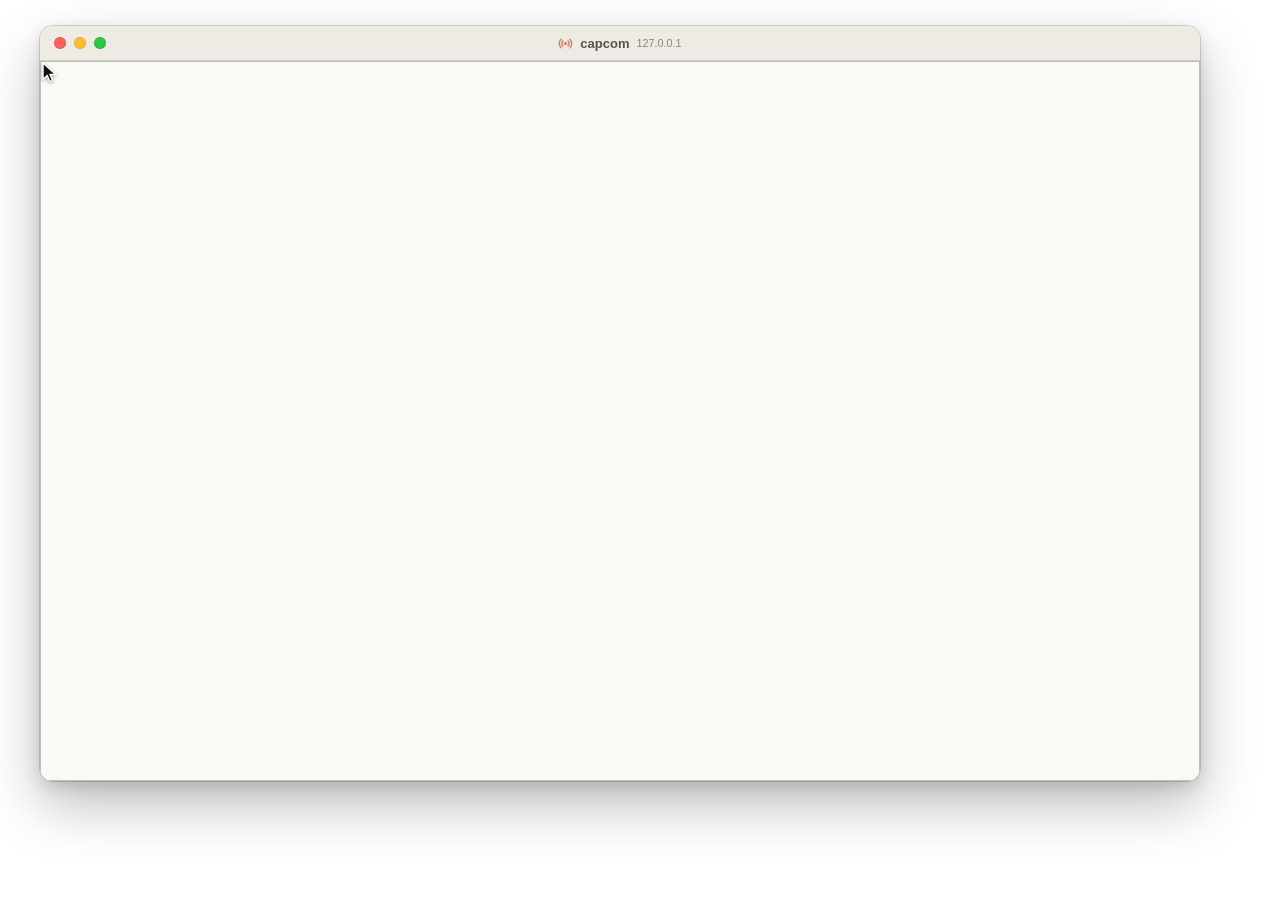
==== .github/scripts/demo/frame.html @ 638447d6 "docs(readme): generators for the banner, the cards and the demo Every picture in the README is built" ====
<!doctype html>
<!-- The demo's window: a macOS-style frame (traffic lights, title bar, rounded
     corners, soft shadow) around a screenshot of capcom's page, with a cursor.
     record.py loads it in headless Chrome and calls show() for every frame. -->
<meta charset="utf-8">
<style>
  html, body { margin: 0; background: transparent; }
  .stage { padding: 26px 40px 54px; width: max-content; }
  .win { position: relative; width: 1160px; border-radius: 12px; overflow: hidden; background: #FAF9F5;
    box-shadow: 0 24px 56px rgba(0, 0, 0, .26), 0 6px 16px rgba(0, 0, 0, .12), 0 0 0 .5px rgba(0, 0, 0, .3); }
  .bar { position: relative; height: 34px; display: flex; align-items: center; background: #EDEBE4;
    border-bottom: .5px solid rgba(0, 0, 0, .14); }
  .lights { display: flex; gap: 8px; padding-left: 14px; }
  .lights i { width: 12px; height: 12px; border-radius: 50%; box-shadow: inset 0 0 0 .5px rgba(0, 0, 0, .18); }
  .title { position: absolute; inset: 0; display: flex; align-items: center; justify-content: center; gap: 7px;
    font: 600 13px -apple-system, BlinkMacSystemFont, "Segoe UI", "Noto Sans", Helvetica, Arial, sans-serif; color: #55534d; }
  .title small { font-weight: 400; color: #8a877f; }
  .screen { position: relative; width: 1160px; height: 720px; }
  .screen img { position: absolute; inset: 0; width: 1160px; height: 720px; display: block; }
  #next { opacity: 0; }
  #cursor { position: absolute; left: 0; top: 0; width: 22px; height: 22px; pointer-events: none;
    transform-origin: 3px 2px; filter: drop-shadow(0 1px 1.5px rgba(0, 0, 0, .35)); }
</style>
<div class="stage">
  <div class="win">
    <div class="bar">
      <div class="lights"><i style="background:#ff5f57"></i><i style="background:#febc2e"></i><i style="background:#28c840"></i></div>
      <div class="title">
        <svg width="15" height="15" viewBox="0 0 24 24" fill="none" stroke="#D97757" stroke-width="2.2" stroke-linecap="round">
          <circle cx="12" cy="12" r="2.4" fill="#D97757" stroke="none"/><path d="M8 8a5.7 5.7 0 0 0 0 8M16 8a5.7 5.7 0 0 1 0 8M5 5a9.9 9.9 0 0 0 0 14M19 5a9.9 9.9 0 0 1 0 14"/>
        </svg>
        capcom <small>127.0.0.1</small>
      </div>
    </div>
    <div class="screen">
      <img id="shot" alt="">
      <img id="next" alt="">
      <svg id="cursor" viewBox="0 0 22 22">
        <path d="M3 2 L3 18.5 L7.2 14.6 L9.9 20.6 L12.6 19.4 L10 13.5 L15.8 13.5 Z" fill="#111" stroke="#fff" stroke-width="1.4" stroke-linejoin="round"/>
      </svg>
    </div>
  </div>
</div>
<script>
  // One frame: the page's screenshot, the cursor at (x, y) in page pixels, pressed
  // or not, and optionally a second screenshot mixed over it (the loop's cross-fade).
  async function show(f) {
    const shot = document.getElementById('shot'), next = document.getElementById('next');
    if (shot.getAttribute('src') !== f.src) { shot.src = f.src; await shot.decode(); }
    if (f.next) { if (next.getAttribute('src') !== f.next) { next.src = f.next; await next.decode(); } }
    next.style.opacity = f.next ? f.mix : 0;
    const c = document.getElementById('cursor');
    c.style.display = f.x == null ? 'none' : '';
    c.style.transform = `translate(${f.x - 3}px, ${f.y - 2}px) scale(${f.press ? 0.86 : 1})`;
    await new Promise((r) => requestAnimationFrame(() => requestAnimationFrame(r)));
  }
</script>
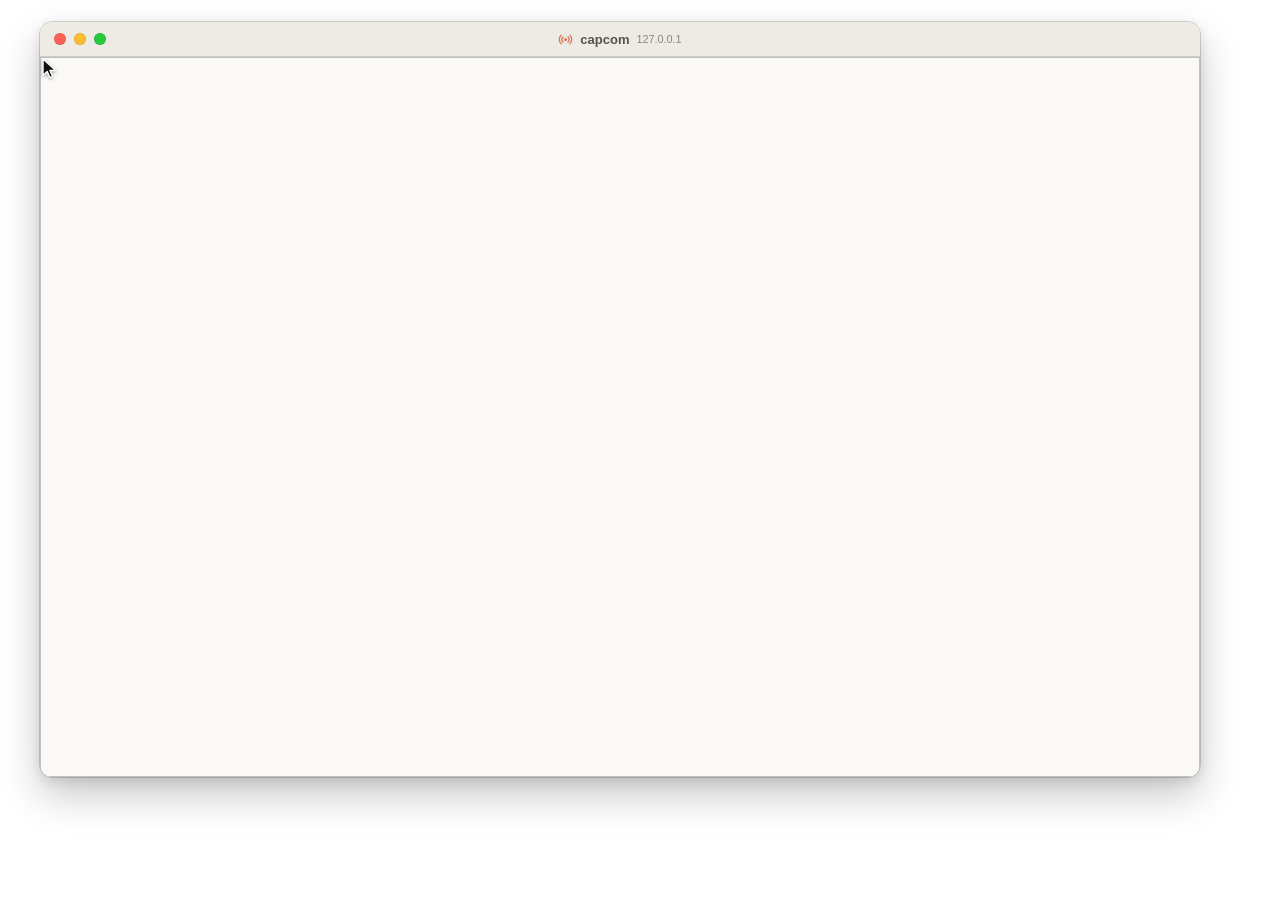
==== commit e87030b0: "docs(readme): tell the demo as a story, recorded in light and dark The demo now follows one jump fro" ====
--- a/.github/scripts/demo/frame.html
+++ b/.github/scripts/demo/frame.html
@@ -1,26 +1,44 @@
 <!doctype html>
 <!-- The demo's window: a macOS-style frame (traffic lights, title bar, rounded
-     corners, soft shadow) around a screenshot of capcom's page, with a cursor.
+     corners, soft shadow) around a screenshot of capcom's page, with a cursor,
+     and under it a caption strip naming the story's steps, the current one
+     highlighted. Light by default; <body class="dark"> for GitHub's dark theme.
      record.py loads it in headless Chrome and calls show() for every frame. -->
 <meta charset="utf-8">
 <style>
   html, body { margin: 0; background: transparent; }
-  .stage { padding: 26px 40px 54px; width: max-content; }
-  .win { position: relative; width: 1160px; border-radius: 12px; overflow: hidden; background: #FAF9F5;
-    box-shadow: 0 24px 56px rgba(0, 0, 0, .26), 0 6px 16px rgba(0, 0, 0, .12), 0 0 0 .5px rgba(0, 0, 0, .3); }
-  .bar { position: relative; height: 34px; display: flex; align-items: center; background: #EDEBE4;
-    border-bottom: .5px solid rgba(0, 0, 0, .14); }
+  body { --win: #FAF9F5; --bar: #EDEBE4; --edge: rgba(0, 0, 0, .14); --ring: rgba(0, 0, 0, .3);
+    --title: #55534d; --dim: #8a877f; --fg: #1f2328; --muted: #59636e; --accent: #D97757;
+    --shadow: 0 18px 40px rgba(0, 0, 0, .22), 0 4px 12px rgba(0, 0, 0, .1); }
+  body.dark { --win: #262624; --bar: #2f2e2b; --edge: rgba(255, 255, 255, .08); --ring: rgba(255, 255, 255, .16);
+    --title: #d6d3ca; --dim: #9a978f; --fg: #f0f6fc; --muted: #9198a1;
+    --shadow: 0 18px 40px rgba(0, 0, 0, .55), 0 4px 12px rgba(0, 0, 0, .35); }
+  .stage { padding: 22px 40px 0; width: 1160px; height: 834px; }
+  .win { position: relative; width: 1160px; border-radius: 12px; overflow: hidden; background: var(--win);
+    box-shadow: var(--shadow), 0 0 0 .5px var(--ring); }
+  .bar { position: relative; height: 34px; display: flex; align-items: center; background: var(--bar);
+    border-bottom: .5px solid var(--edge); }
   .lights { display: flex; gap: 8px; padding-left: 14px; }
   .lights i { width: 12px; height: 12px; border-radius: 50%; box-shadow: inset 0 0 0 .5px rgba(0, 0, 0, .18); }
   .title { position: absolute; inset: 0; display: flex; align-items: center; justify-content: center; gap: 7px;
-    font: 600 13px -apple-system, BlinkMacSystemFont, "Segoe UI", "Noto Sans", Helvetica, Arial, sans-serif; color: #55534d; }
-  .title small { font-weight: 400; color: #8a877f; }
+    font: 600 13px -apple-system, BlinkMacSystemFont, "Segoe UI", "Noto Sans", Helvetica, Arial, sans-serif; color: var(--title); }
+  .title small { font-weight: 400; color: var(--dim); }
   .screen { position: relative; width: 1160px; height: 720px; }
   .screen img { position: absolute; inset: 0; width: 1160px; height: 720px; display: block; }
   #next { opacity: 0; }
   #cursor { position: absolute; left: 0; top: 0; width: 22px; height: 22px; pointer-events: none;
     transform-origin: 3px 2px; filter: drop-shadow(0 1px 1.5px rgba(0, 0, 0, .35)); }
+  .steps { display: flex; justify-content: center; align-items: center; gap: 12px; margin-top: 24px; height: 30px;
+    font: 20px/30px -apple-system, BlinkMacSystemFont, "Segoe UI", "Noto Sans", Helvetica, Arial, sans-serif;
+    color: var(--muted); white-space: nowrap; }
+  .steps span { display: inline-flex; align-items: center; gap: 7px; opacity: .62; }
+  .steps b { display: inline-flex; width: 22px; height: 22px; border-radius: 50%; align-items: center; justify-content: center;
+    font-size: 13px; font-weight: 700; color: var(--win); background: var(--muted); }
+  .steps i { font-style: normal; opacity: .45; }
+  .steps span.on { opacity: 1; color: var(--fg); font-weight: 600; }
+  .steps span.on b { background: var(--accent); color: #fff; }
 </style>
+<body>
 <div class="stage">
   <div class="win">
     <div class="bar">
@@ -40,10 +58,25 @@
       </svg>
     </div>
   </div>
+  <div class="steps" id="steps"></div>
 </div>
 <script>
+  // The caption strip: the story's steps, set once by record.py.
+  function steps(names) {
+    const box = document.getElementById('steps');
+    box.innerHTML = '';
+    names.forEach((n, i) => {
+      if (i) { const arrow = document.createElement('i'); arrow.textContent = '→'; box.append(arrow); }
+      const s = document.createElement('span');
+      const b = document.createElement('b');
+      b.textContent = String(i + 1);
+      s.append(b, n);
+      box.append(s);
+    });
+  }
   // One frame: the page's screenshot, the cursor at (x, y) in page pixels, pressed
-  // or not, and optionally a second screenshot mixed over it (the loop's cross-fade).
+  // or not, the current step, and optionally a second screenshot mixed over it (the
+  // loop's cross-fade).
   async function show(f) {
     const shot = document.getElementById('shot'), next = document.getElementById('next');
     if (shot.getAttribute('src') !== f.src) { shot.src = f.src; await shot.decode(); }
@@ -52,6 +85,8 @@
     const c = document.getElementById('cursor');
     c.style.display = f.x == null ? 'none' : '';
     c.style.transform = `translate(${f.x - 3}px, ${f.y - 2}px) scale(${f.press ? 0.86 : 1})`;
+    [...document.querySelectorAll('#steps span')].forEach((s, i) => s.classList.toggle('on', i === f.step));
     await new Promise((r) => requestAnimationFrame(() => requestAnimationFrame(r)));
   }
 </script>
+</body>
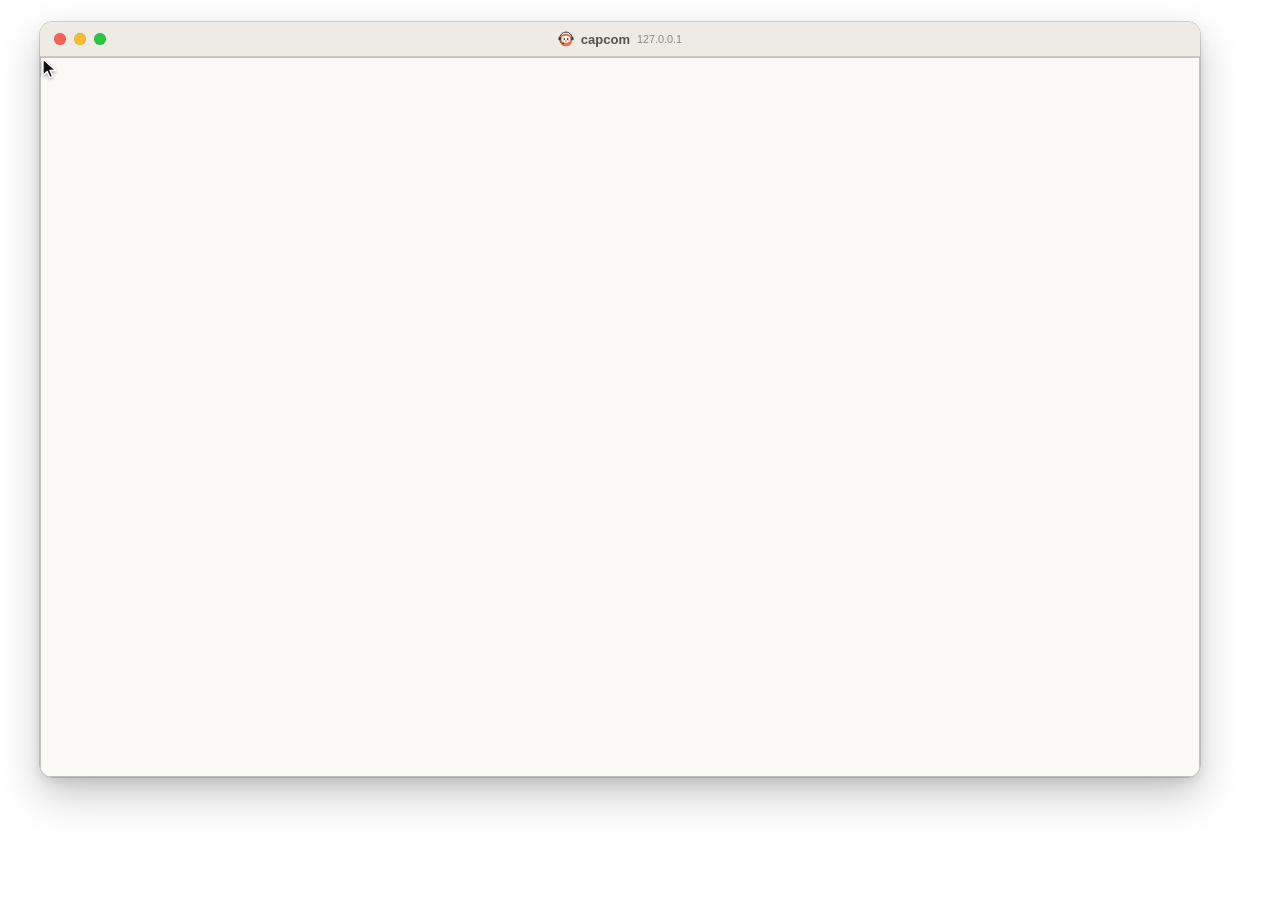
==== commit c500b7b6: "fix(readme): show Roger in the demo window and keep its live view running The demo's window title ba" ====
--- a/.github/scripts/demo/frame.html
+++ b/.github/scripts/demo/frame.html
@@ -44,9 +44,7 @@
     <div class="bar">
       <div class="lights"><i style="background:#ff5f57"></i><i style="background:#febc2e"></i><i style="background:#28c840"></i></div>
       <div class="title">
-        <svg width="15" height="15" viewBox="0 0 24 24" fill="none" stroke="#D97757" stroke-width="2.2" stroke-linecap="round">
-          <circle cx="12" cy="12" r="2.4" fill="#D97757" stroke="none"/><path d="M8 8a5.7 5.7 0 0 0 0 8M16 8a5.7 5.7 0 0 1 0 8M5 5a9.9 9.9 0 0 0 0 14M19 5a9.9 9.9 0 0 1 0 14"/>
-        </svg>
+        <img src="../../../capcom/report/static/favicon.svg" width="16" height="16" alt="">
         capcom <small>127.0.0.1</small>
       </div>
     </div>
